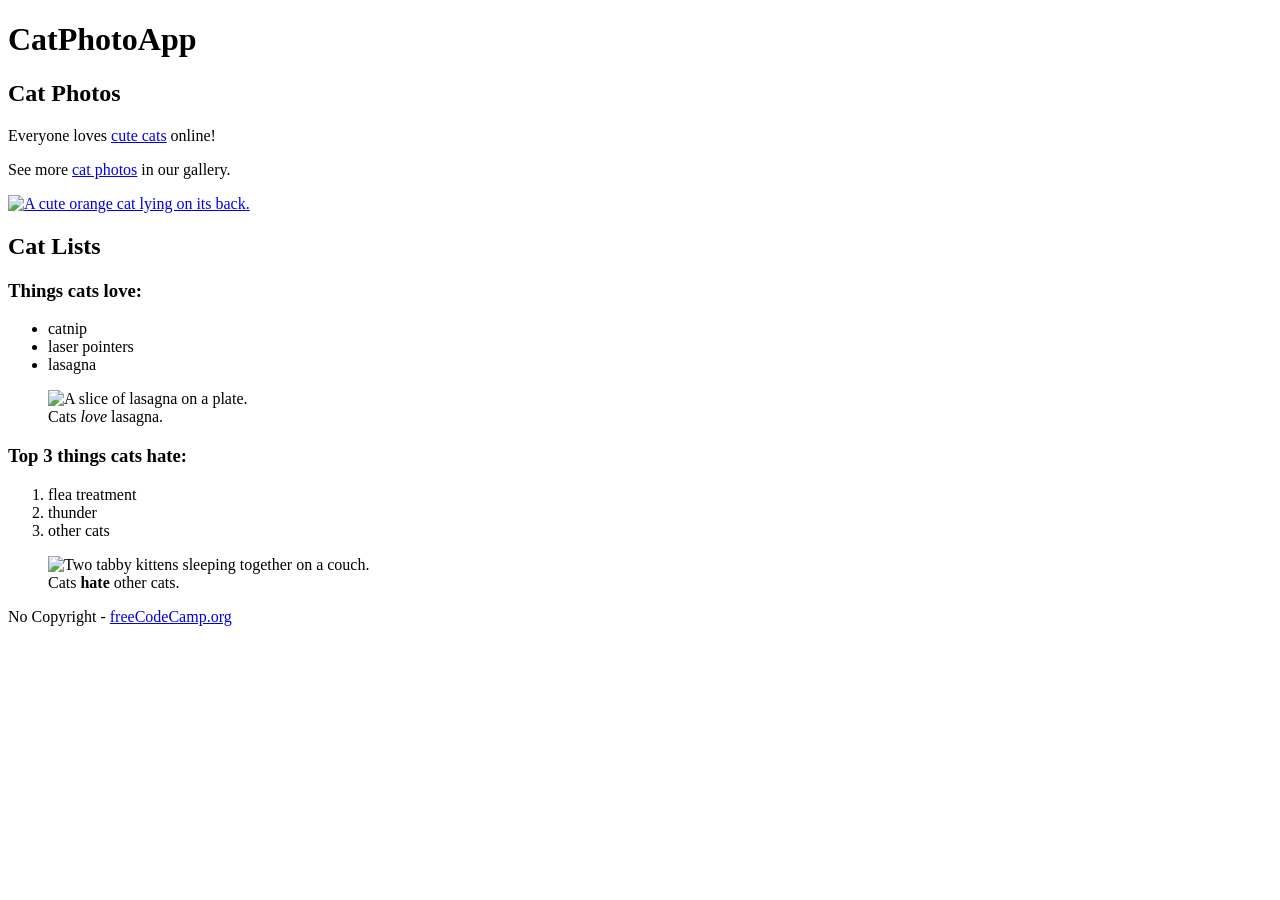
==== cat-app/index.html @ 0ff46910 "Add files via upload" ====
<!DOCTYPE html>
<html lang="en">
  <head>
    
    <title>CatPhotoApp</title>
    <link rel="stylesheet"
href="css/style.css">

  </head>
  <body>
    <main>
      <h1>CatPhotoApp</h1>
      <section>
        <h2>Cat Photos</h2>
        <p>Everyone loves <a href="https://cdn.freecodecamp.org/curriculum/cat-photo-app/running-cats.jpg">cute cats</a> online!</p>
        <p>See more <a target="_blank" href="https://freecatphotoapp.com">cat photos</a> in our gallery.</p>
        <a href="https://freecatphotoapp.com"><img src="https://cdn.freecodecamp.org/curriculum/cat-photo-app/relaxing-cat.jpg" alt="A cute orange cat lying on its back."></a>
      </section>
      <section>
        <h2>Cat Lists</h2>
        <h3>Things cats love:</h3>
        <ul>
          <li>catnip</li>
          <li>laser pointers</li>
          <li>lasagna</li>
        </ul>
        <figure>
          <img src="https://cdn.freecodecamp.org/curriculum/cat-photo-app/lasagna.jpg" alt="A slice of lasagna on a plate.">
          <figcaption>Cats <em>love</em> lasagna.</figcaption>  
        </figure>
        <h3>Top 3 things cats hate:</h3>
        <ol>
          <li>flea treatment</li>
          <li>thunder</li>
          <li>other cats</li>
        </ol>
        <figure>
          <img src="https://cdn.freecodecamp.org/curriculum/cat-photo-app/cats.jpg" alt="Two tabby kittens sleeping together on a couch.">
          <figcaption>Cats <strong>hate</strong> other cats.</figcaption>  
        </figure>
      </section>
    </main>
    <footer>
      <p>
        No Copyright - <a href="https://www.freecodecamp.org">freeCodeCamp.org</a>
      </p>
    </footer>
  </body>
</html>
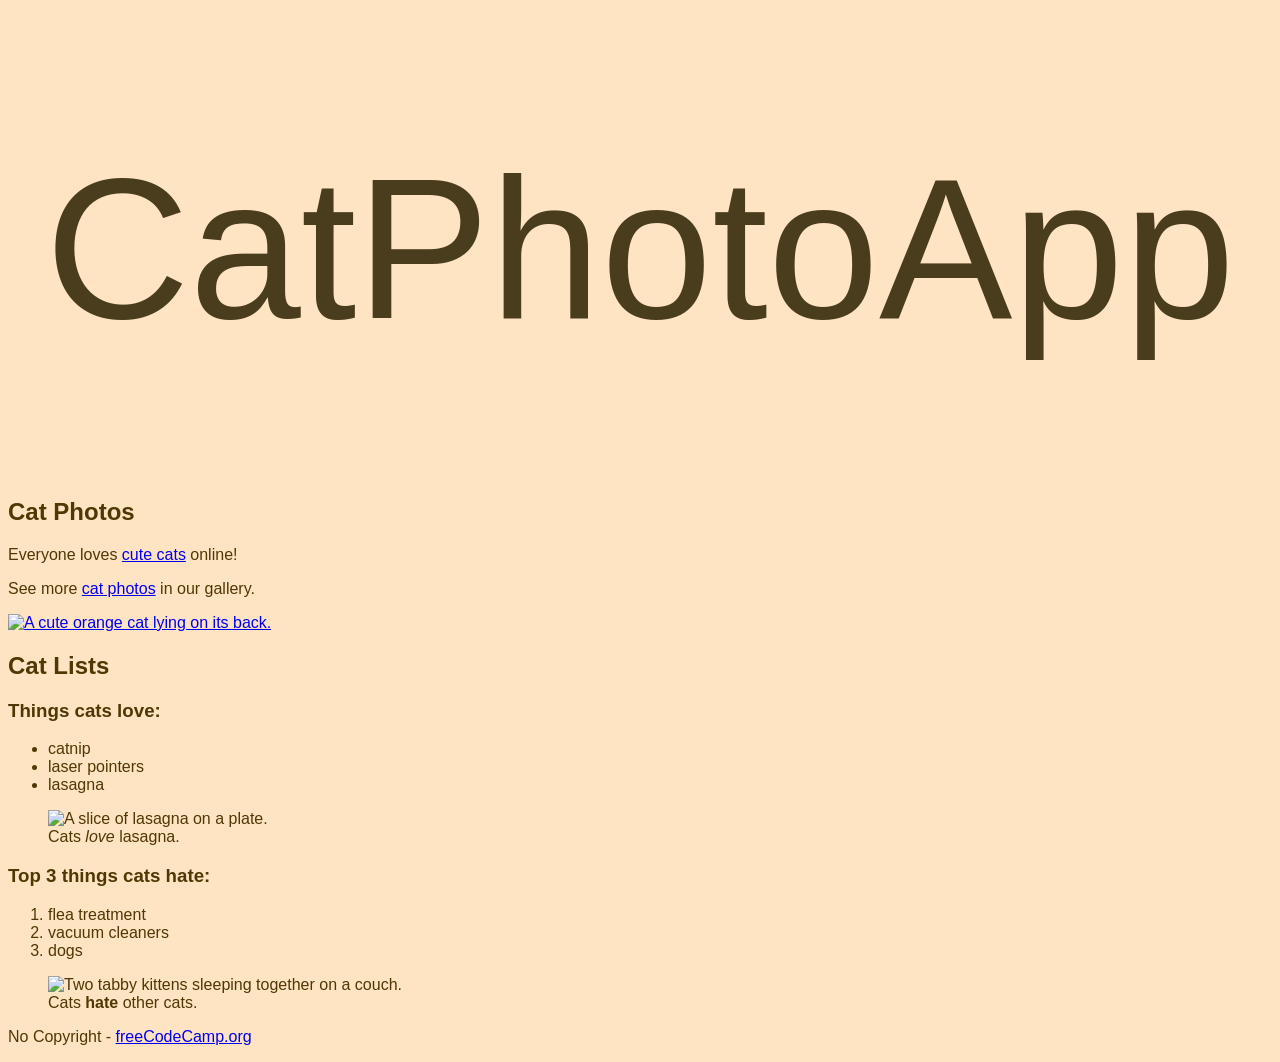
==== commit fa0be59d: "Add files via upload" ====
--- a/cat-app/index.html
+++ b/cat-app/index.html
@@ -4,7 +4,7 @@
     
     <title>CatPhotoApp</title>
     <link rel="stylesheet"
-href="css/style.css">
+href="css.style.css">
 
   </head>
   <body>
@@ -31,8 +31,8 @@
         <h3>Top 3 things cats hate:</h3>
         <ol>
           <li>flea treatment</li>
-          <li>thunder</li>
-          <li>other cats</li>
+          <li>vacuum cleaners</li>
+          <li>dogs</li>
         </ol>
         <figure>
           <img src="https://cdn.freecodecamp.org/curriculum/cat-photo-app/cats.jpg" alt="Two tabby kittens sleeping together on a couch.">
--- a/cat-app/css.style.css
+++ b/cat-app/css.style.css
@@ -0,0 +1,13 @@
+body {
+    font-family: Impact, Haettenschweiler, 'Arial Narrow Bold', sans-serif;
+    color: rgb(78, 56, 4);
+    background-color: bisque;
+
+}
+h1 {
+    font: 1em sans-serif;ont-family: Impact, Haettenschweiler, 'Arial Narrow Bold', sans-serif;
+    color: rgb(74, 61, 29);
+    font-size: 200px;
+    text-align: center;
+
+}
